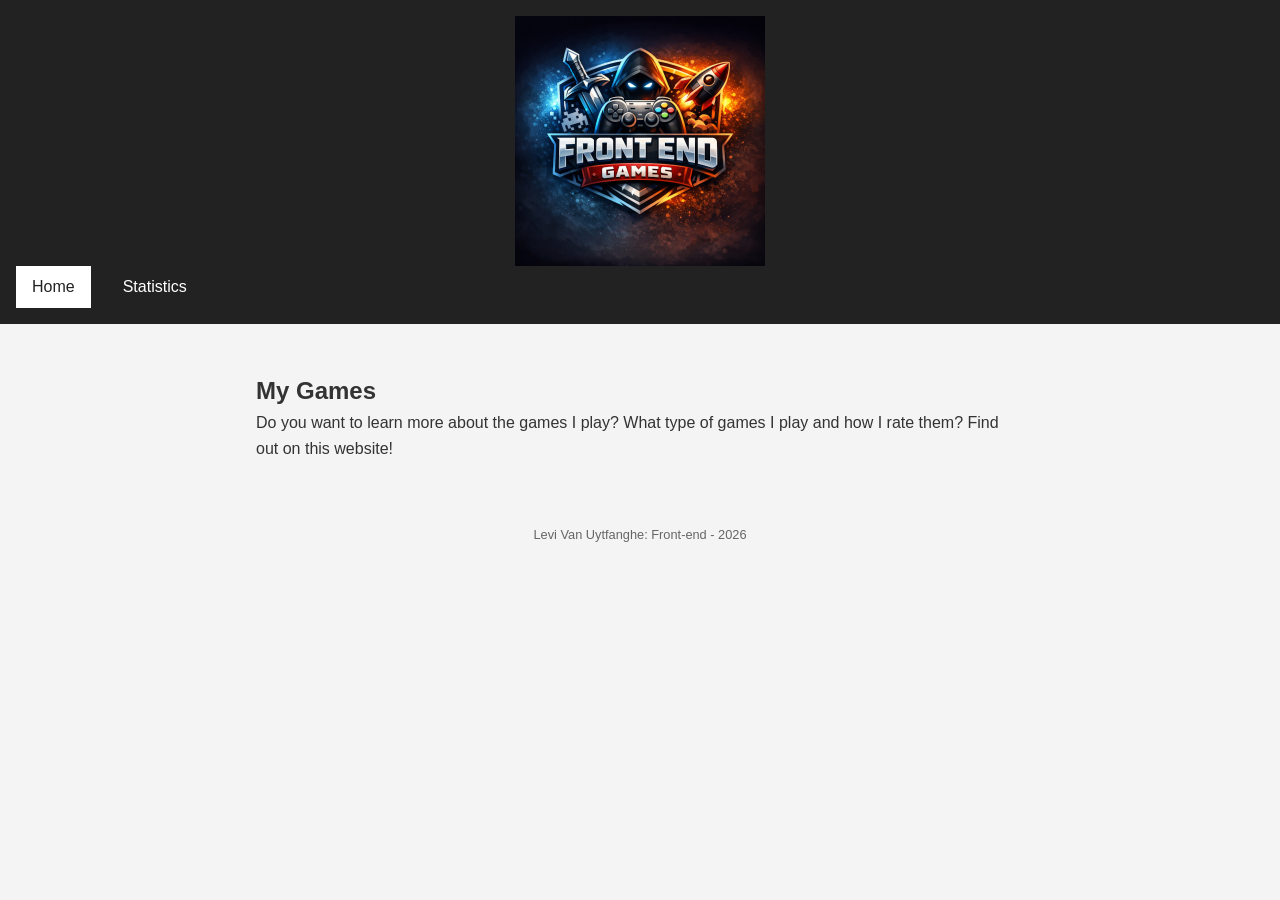
==== index.html @ a33b591d "start project" ====
<!DOCTYPE html>
<html>

<head>
  <meta charset="UTF-8" />
  <meta name="viewport" content="width=device-width, initial-scale=1" />
  <title>My Games</title>
  <link type="text/css" href="styles/style.css" rel="stylesheet" />
</head>

<body>
  <header>
    <img src="images/logo.png" alt="Front End Games logo" class="logo" />
    <!-- Place a logo image here-->
    <!-- <img src="images/logo.png" alt="Logo image of games" class="logo" /> -->
    <nav>
      <ul>
        <li class="actual">
          <a href="index.html">Home</a>
        </li>
        <li>
          <a href="statistics.html">Statistics</a>
        </li>
      </ul>
    </nav>
  </header>
  <main>
    <h2>My Games</h2>
    <p>
      Do you want to learn more about the games I play? What type of games I
      play and how I rate them? Find out on this website!
    </p>
  </main>
  
  <footer>Levi Van Uytfanghe: Front-end - 2026</footer>
</body>

</html>
---- styles/style.css ----
* {
    margin: 0;
    padding: 0;
    box-sizing: border-box;
  }
  
  body {
    font-family: "Trebuchet MS", Arial, sans-serif;
    background-color: #f4f4f4;
    color: #333;
    line-height: 1.6;
  }

  header {
    background-color: #222;
    padding: 1rem;
  }
  .logo {
    display: block;
    margin: 0 auto;
    max-width: 250px;
  }
  nav ul {
    list-style: none;
    display: flex;
  }
  
  nav li {
    margin-right: 1rem;
  }

  nav a {
    text-decoration: none;
    color: white;
    padding: 0.5rem 1rem;
    display: block;
  }

  nav a:hover {
    background-color: #da712b;
    color: #FFFFFF;
    transition: 0.3s;
  }


  .actual a {
    background-color: white;
    color: #222;
  }

  main {
    max-width: 800px;
    margin: 2rem auto;
    padding: 1rem;
  }

  footer {
    text-align: center;
    font-size: 0.8rem;
    color: #666;
    padding: 1rem;
  }
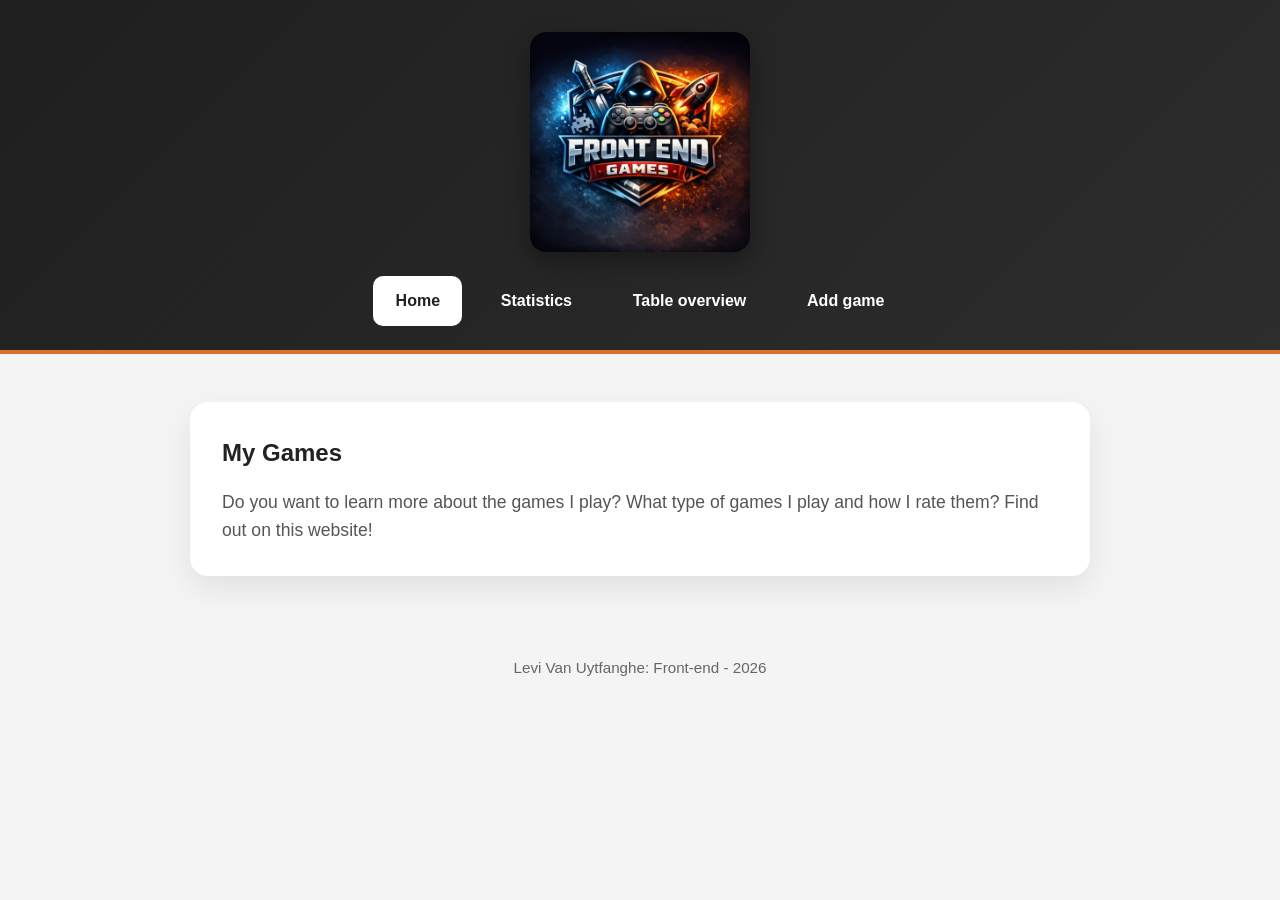
==== commit 7c7d1681: "verdergebouwd tot en met 6.6.2: add new game" ====
--- a/index.html
+++ b/index.html
@@ -10,9 +10,12 @@
 
 <body>
   <header>
-    <img src="images/logo.png" alt="Front End Games logo" class="logo" />
-    <!-- Place a logo image here-->
-    <!-- <img src="images/logo.png" alt="Logo image of games" class="logo" /> -->
+    <img
+      src="images/logo.png"
+      alt="Front End Games logo"
+      class="logo"
+    />
+
     <nav>
       <ul>
         <li class="actual">
@@ -20,6 +23,12 @@
         </li>
         <li>
           <a href="statistics.html">Statistics</a>
+        </li>
+        <li>
+          <a href="table-overview.html">Table overview</a>
+        </li>
+        <li>
+          <a href="add-game.html">Add game</a>
         </li>
       </ul>
     </nav>
--- a/styles/style.css
+++ b/styles/style.css
@@ -1,62 +1,87 @@
 * {
-    margin: 0;
-    padding: 0;
-    box-sizing: border-box;
-  }
-  
-  body {
-    font-family: "Trebuchet MS", Arial, sans-serif;
-    background-color: #f4f4f4;
-    color: #333;
-    line-height: 1.6;
-  }
+  margin: 0;
+  padding: 0;
+  box-sizing: border-box;
+}
 
-  header {
-    background-color: #222;
-    padding: 1rem;
-  }
-  .logo {
-    display: block;
-    margin: 0 auto;
-    max-width: 250px;
-  }
-  nav ul {
-    list-style: none;
-    display: flex;
-  }
-  
-  nav li {
-    margin-right: 1rem;
-  }
+body {
+  font-family: "Trebuchet MS", Arial, sans-serif;
+  background-color: #f4f4f4;
+  color: #333;
+  line-height: 1.6;
+}
 
-  nav a {
-    text-decoration: none;
-    color: white;
-    padding: 0.5rem 1rem;
-    display: block;
-  }
+header {
+  background: linear-gradient(135deg, #1f1f1f, #2d2d2d);
+  padding: 2rem 1rem 1.5rem;
+  text-align: center;
+  border-bottom: 4px solid #da712b;
+}
 
-  nav a:hover {
-    background-color: #da712b;
-    color: #FFFFFF;
-    transition: 0.3s;
-  }
+.logo {
+  display: block;
+  margin: 0 auto 1.5rem;
+  max-width: 220px;
+  width: 100%;
+  border-radius: 16px;
+  box-shadow: 0 10px 25px rgba(0, 0, 0, 0.35);
+}
 
+nav ul {
+  list-style: none;
+  display: flex;
+  justify-content: center;
+  gap: 1rem;
+}
 
-  .actual a {
-    background-color: white;
-    color: #222;
-  }
+nav li {
+  margin-right: 0;
+}
 
-  main {
-    max-width: 800px;
-    margin: 2rem auto;
-    padding: 1rem;
-  }
+nav a {
+  text-decoration: none;
+  color: white;
+  padding: 0.75rem 1.4rem;
+  display: block;
+  border-radius: 10px;
+  font-weight: bold;
+  transition: background-color 0.3s, color 0.3s, transform 0.3s;
+}
 
-  footer {
-    text-align: center;
-    font-size: 0.8rem;
-    color: #666;
-    padding: 1rem;
-  }+nav a:hover {
+  background-color: #da712b;
+  color: #ffffff;
+  transform: translateY(-2px);
+}
+
+.actual a {
+  background-color: white;
+  color: #222;
+}
+
+main {
+  max-width: 900px;
+  margin: 3rem auto;
+  padding: 2rem;
+  background-color: white;
+  border-radius: 18px;
+  box-shadow: 0 12px 30px rgba(0, 0, 0, 0.08);
+}
+
+main h1,
+main h2 {
+  margin-bottom: 1rem;
+  color: #222;
+}
+
+main p {
+  font-size: 1.1rem;
+  color: #555;
+}
+
+footer {
+  text-align: center;
+  font-size: 0.95rem;
+  color: #666;
+  padding: 2rem 1rem;
+}
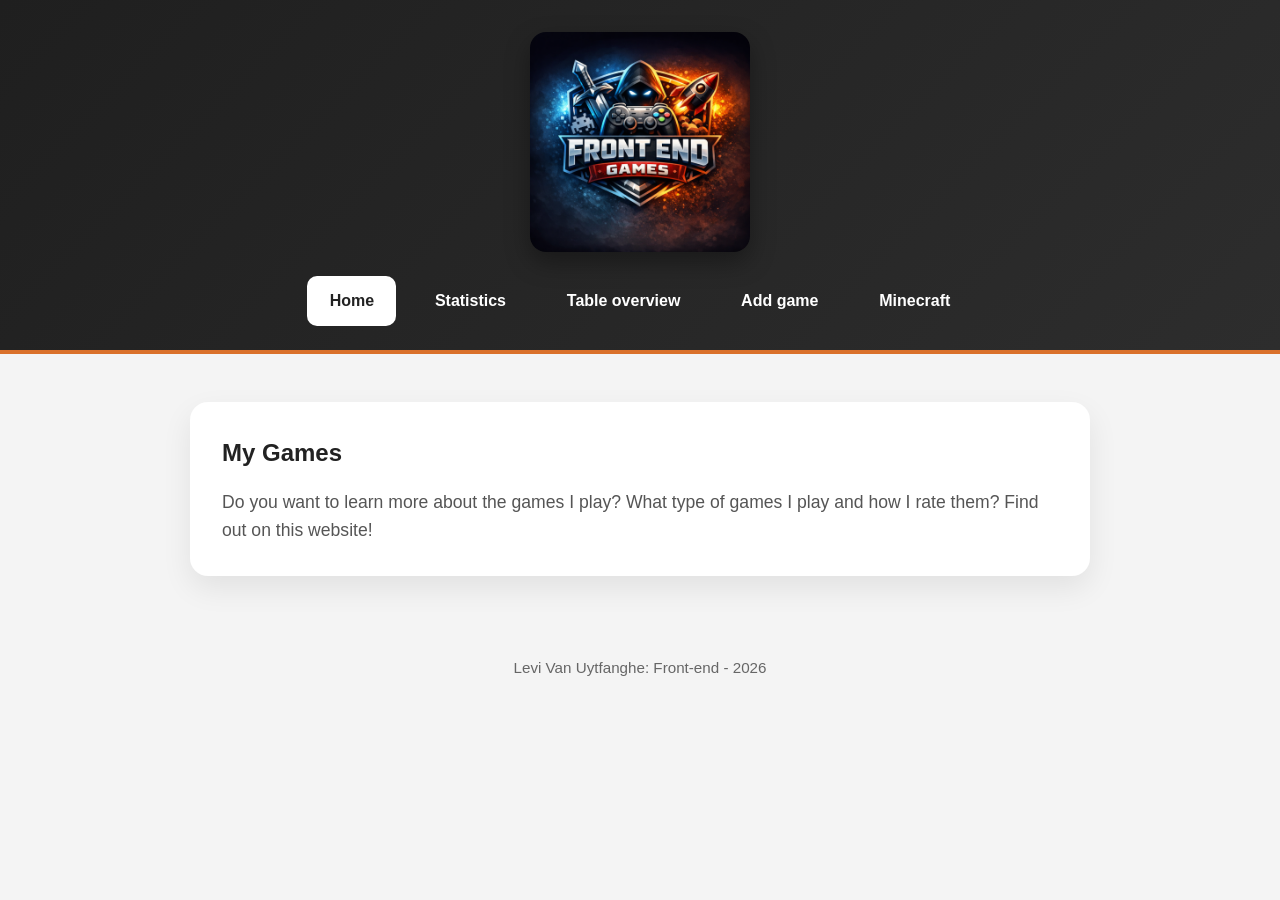
==== commit 03b85921: "Afgewerkt tot en met hoofdstuk 8 (polling)" ====
--- a/index.html
+++ b/index.html
@@ -30,6 +30,9 @@
         <li>
           <a href="add-game.html">Add game</a>
         </li>
+        <li>
+          <a href="minecraft.html">Minecraft</a>
+      </li>
       </ul>
     </nav>
   </header>
--- a/styles/style.css
+++ b/styles/style.css
@@ -79,9 +79,86 @@
   color: #555;
 }
 
+main ul {
+  list-style: none;
+  margin: 0.75rem 0 1.5rem;
+}
+
+main li {
+  margin-bottom: 0.45rem;
+}
+
+input[type="radio"],
+input[type="checkbox"] {
+  margin-right: 0.4rem;
+  accent-color: #da712b;
+}
+
+label {
+  cursor: pointer;
+}
+
+table {
+  width: 100%;
+  border-collapse: collapse;
+  margin-top: 1.5rem;
+  overflow: hidden;
+  border-radius: 12px;
+  box-shadow: 0 8px 20px rgba(0, 0, 0, 0.08);
+}
+
+th,
+td {
+  padding: 0.9rem 1rem;
+  text-align: left;
+  border-bottom: 1px solid #e5e5e5;
+}
+
+th {
+  background-color: #222;
+  color: white;
+}
+
+tr:nth-child(even) {
+  background-color: #f7f7f7;
+}
+
+tr:hover {
+  background-color: #fff0e5;
+}
+
+button {
+  border: none;
+  background-color: #da712b;
+  color: white;
+  padding: 0.6rem 1rem;
+  border-radius: 8px;
+  font-weight: bold;
+  cursor: pointer;
+  margin-top: 0.5rem;
+  margin-right: 0.5rem;
+  margin-bottom: 0.5rem;
+}
+
+button:hover {
+  background-color: #b95c20;
+}
+
 footer {
   text-align: center;
   font-size: 0.95rem;
   color: #666;
   padding: 2rem 1rem;
+}
+
+.nextToEachOther {
+  list-style: none;
+  display: flex;
+  gap: 1.5rem;
+  align-items: center;
+  margin: 0.75rem 0 1.5rem;
+}
+
+.nextToEachOther li {
+  margin-bottom: 0;
 }
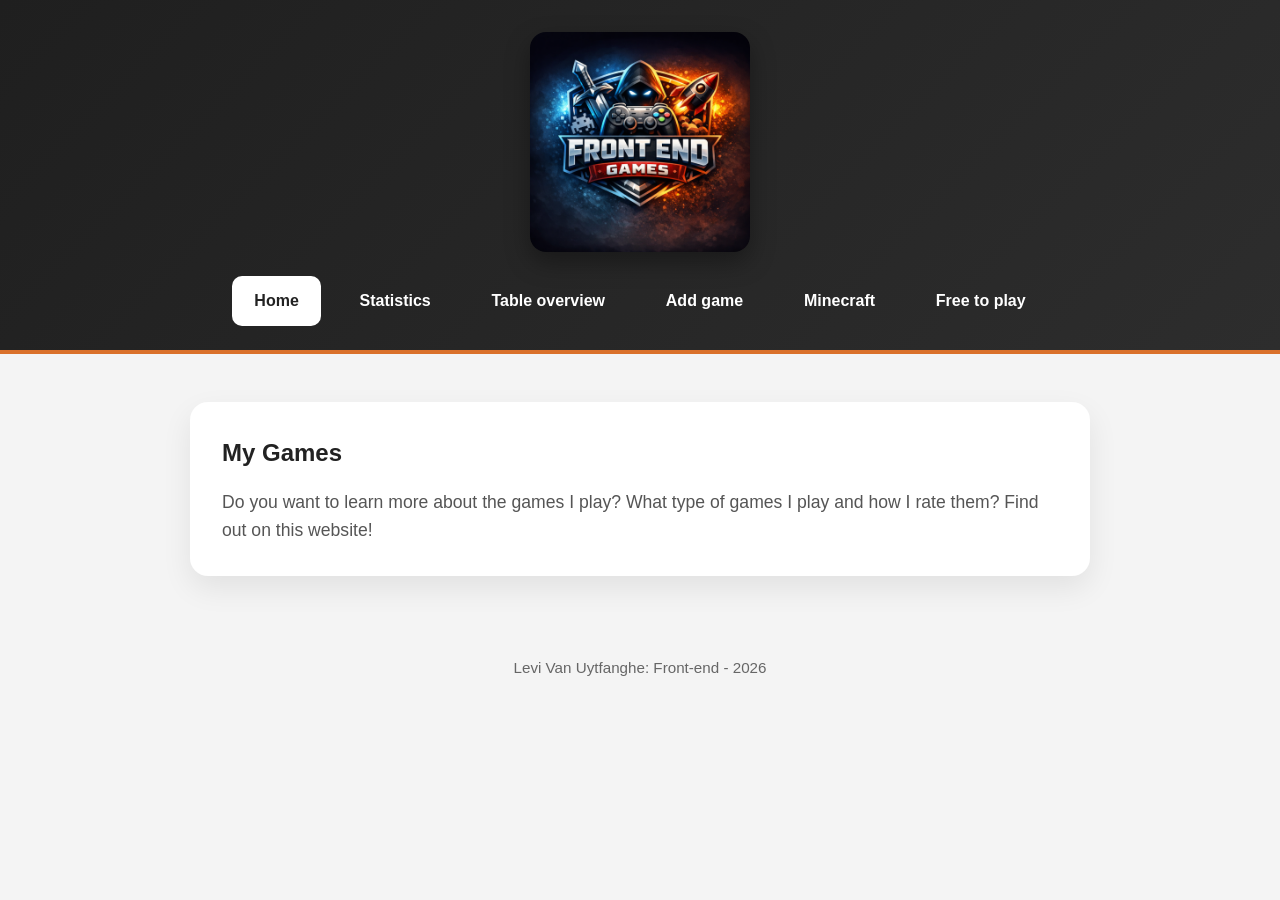
==== commit 1df021fb: "afwerkingsfase" ====
--- a/index.html
+++ b/index.html
@@ -10,11 +10,7 @@
 
 <body>
   <header>
-    <img
-      src="images/logo.png"
-      alt="Front End Games logo"
-      class="logo"
-    />
+    <img src="images/logo.png" alt="Front End Games logo" class="logo" />
 
     <nav>
       <ul>
@@ -32,7 +28,10 @@
         </li>
         <li>
           <a href="minecraft.html">Minecraft</a>
-      </li>
+        </li>
+        <li>
+          <a href="free-to-play.html">Free to play</a>
+        </li>
       </ul>
     </nav>
   </header>
@@ -43,8 +42,8 @@
       play and how I rate them? Find out on this website!
     </p>
   </main>
-  
+
   <footer>Levi Van Uytfanghe: Front-end - 2026</footer>
 </body>
 
-</html>
+</html>
--- a/styles/style.css
+++ b/styles/style.css
@@ -1,3 +1,5 @@
+/* Algemene stijl */
+
 * {
   margin: 0;
   padding: 0;
@@ -11,6 +13,8 @@
   line-height: 1.6;
 }
 
+/* header (navigatie) */
+
 header {
   background: linear-gradient(135deg, #1f1f1f, #2d2d2d);
   padding: 2rem 1rem 1.5rem;
@@ -58,6 +62,8 @@
   background-color: white;
   color: #222;
 }
+
+/* Hoofdinhoud */
 
 main {
   max-width: 900px;
@@ -88,6 +94,8 @@
   margin-bottom: 0.45rem;
 }
 
+/* Formulieren en filters */
+
 input[type="radio"],
 input[type="checkbox"] {
   margin-right: 0.4rem;
@@ -97,6 +105,55 @@
 label {
   cursor: pointer;
 }
+
+.filter-panel {
+  display: grid;
+  grid-template-columns: repeat(auto-fit, minmax(220px, 1fr));
+  gap: 1.25rem;
+  margin: 2rem 0;
+  padding: 1.5rem;
+  background-color: #f7f7f7;
+  border-radius: 16px;
+  border: 1px solid #e5e5e5;
+  box-shadow: 0 8px 20px rgba(0, 0, 0, 0.06);
+}
+
+.filter-group {
+  background-color: white;
+  padding: 1rem;
+  border-radius: 12px;
+  border-left: 4px solid #da712b;
+}
+
+.filter-title {
+  display: block;
+  margin-bottom: 0.7rem;
+  font-weight: bold;
+  color: #222;
+}
+
+.filter-group input[type="text"] {
+  width: 100%;
+  padding: 0.7rem 0.9rem;
+  border: 1px solid #ccc;
+  border-radius: 8px;
+  font-size: 1rem;
+}
+
+.filter-group input[type="text"]:focus {
+  outline: none;
+  border-color: #da712b;
+  box-shadow: 0 0 0 3px rgba(218, 113, 43, 0.18);
+}
+
+.filter-options {
+  display: flex;
+  flex-wrap: wrap;
+  gap: 0.75rem 1rem;
+  align-items: center;
+}
+
+/* Table */
 
 table {
   width: 100%;
@@ -127,6 +184,8 @@
   background-color: #fff0e5;
 }
 
+/* Buttons */
+
 button {
   border: none;
   background-color: #da712b;
@@ -144,12 +203,7 @@
   background-color: #b95c20;
 }
 
-footer {
-  text-align: center;
-  font-size: 0.95rem;
-  color: #666;
-  padding: 2rem 1rem;
-}
+/* Lijsten minecraft */
 
 .nextToEachOther {
   list-style: none;
@@ -161,4 +215,60 @@
 
 .nextToEachOther li {
   margin-bottom: 0;
+}
+
+/* Game Cards free-to-play */
+
+.games-grid {
+  display: grid;
+  grid-template-columns: repeat(auto-fit, minmax(250px, 1fr));
+  gap: 1.5rem;
+}
+
+.game-card {
+  text-align: center;
+}
+
+.game-card img {
+  width: 100%;
+  border-radius: 12px;
+  margin-top: 0.75rem;
+}
+
+.game-info {
+  margin-top: 1rem;
+  padding: 1rem;
+  background-color: #f7f7f7;
+  border-left: 4px solid #da712b;
+  border-radius: 10px;
+  text-align: left;
+}
+
+.game-info p {
+  font-size: 0.95rem;
+  margin-bottom: 0.5rem;
+}
+
+.game-info a {
+  display: inline-block;
+  margin-top: 0.5rem;
+  color: white;
+  background-color: #da712b;
+  padding: 0.5rem 0.8rem;
+  border-radius: 8px;
+  text-decoration: none;
+  font-weight: bold;
+}
+
+.game-info a:hover {
+  background-color: #b95c20;
+}
+
+/* Footer */
+
+footer {
+  text-align: center;
+  font-size: 0.95rem;
+  color: #666;
+  padding: 2rem 1rem;
 }
